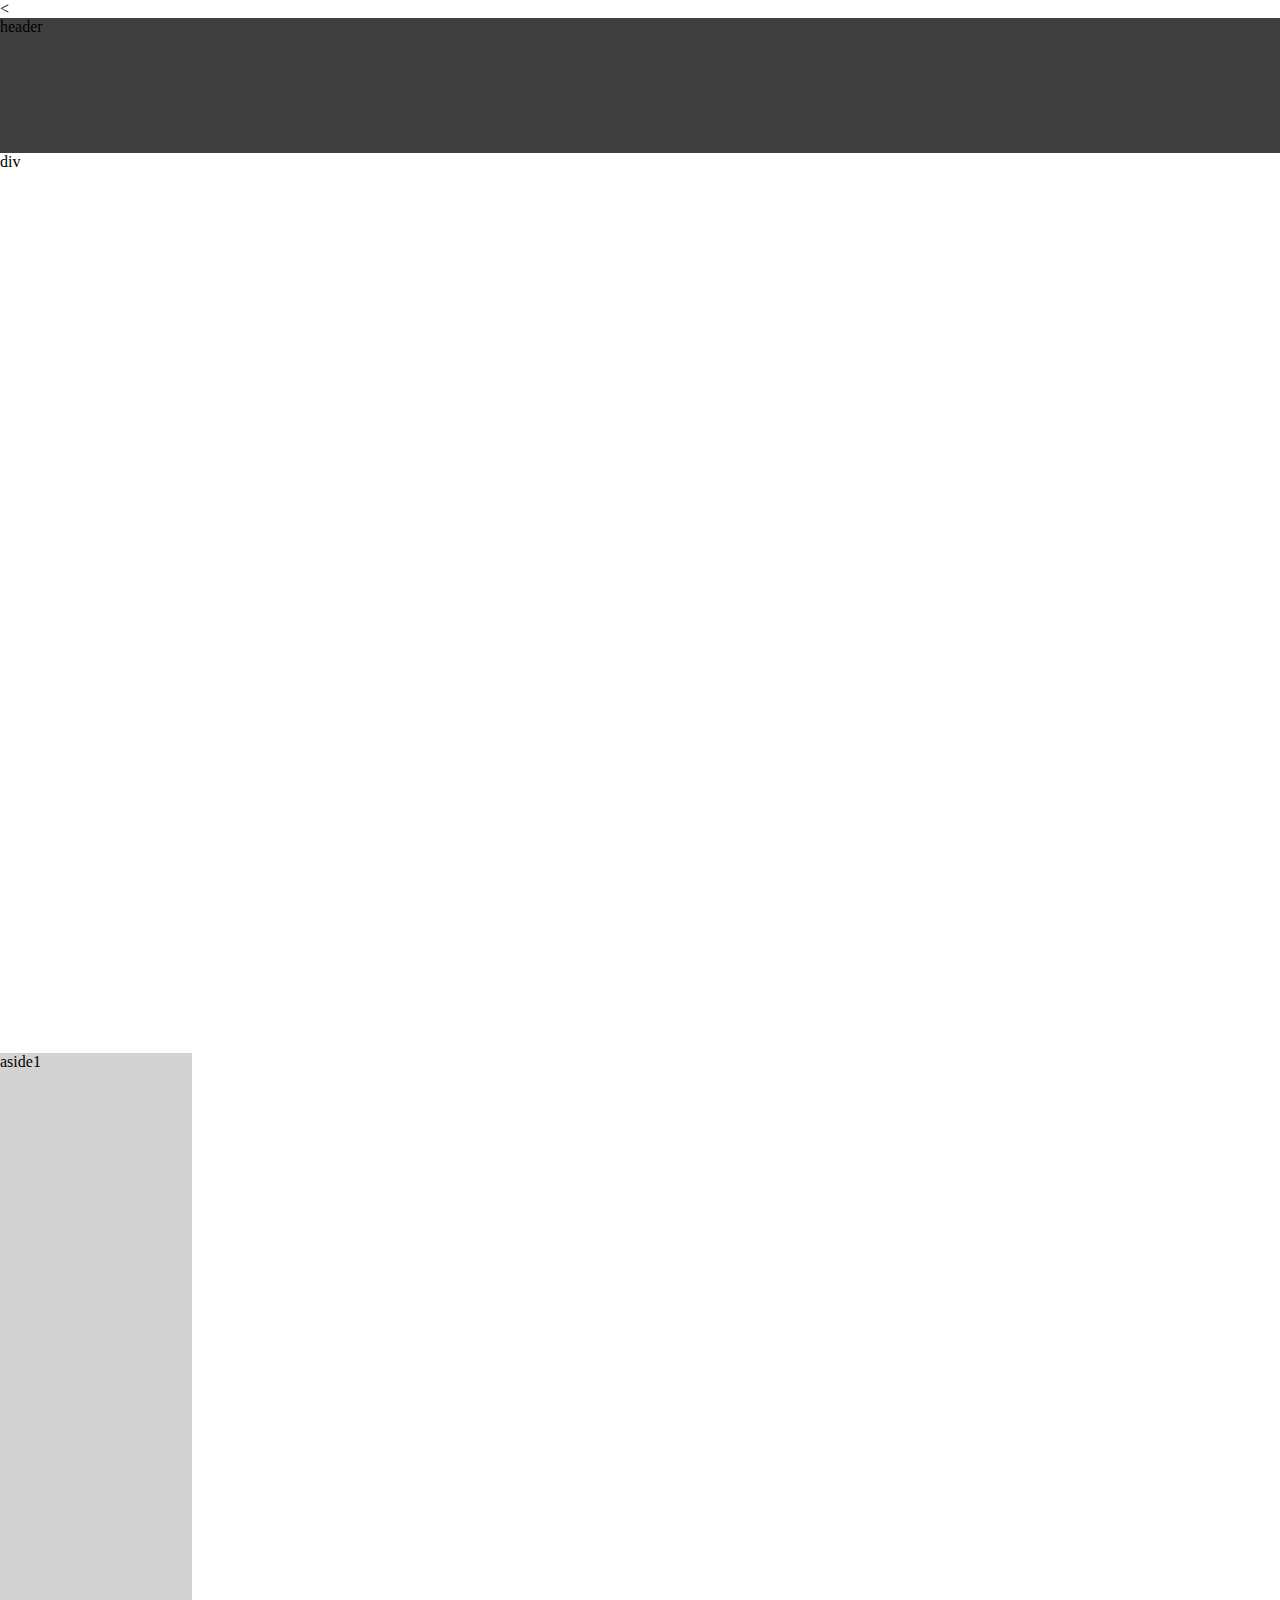
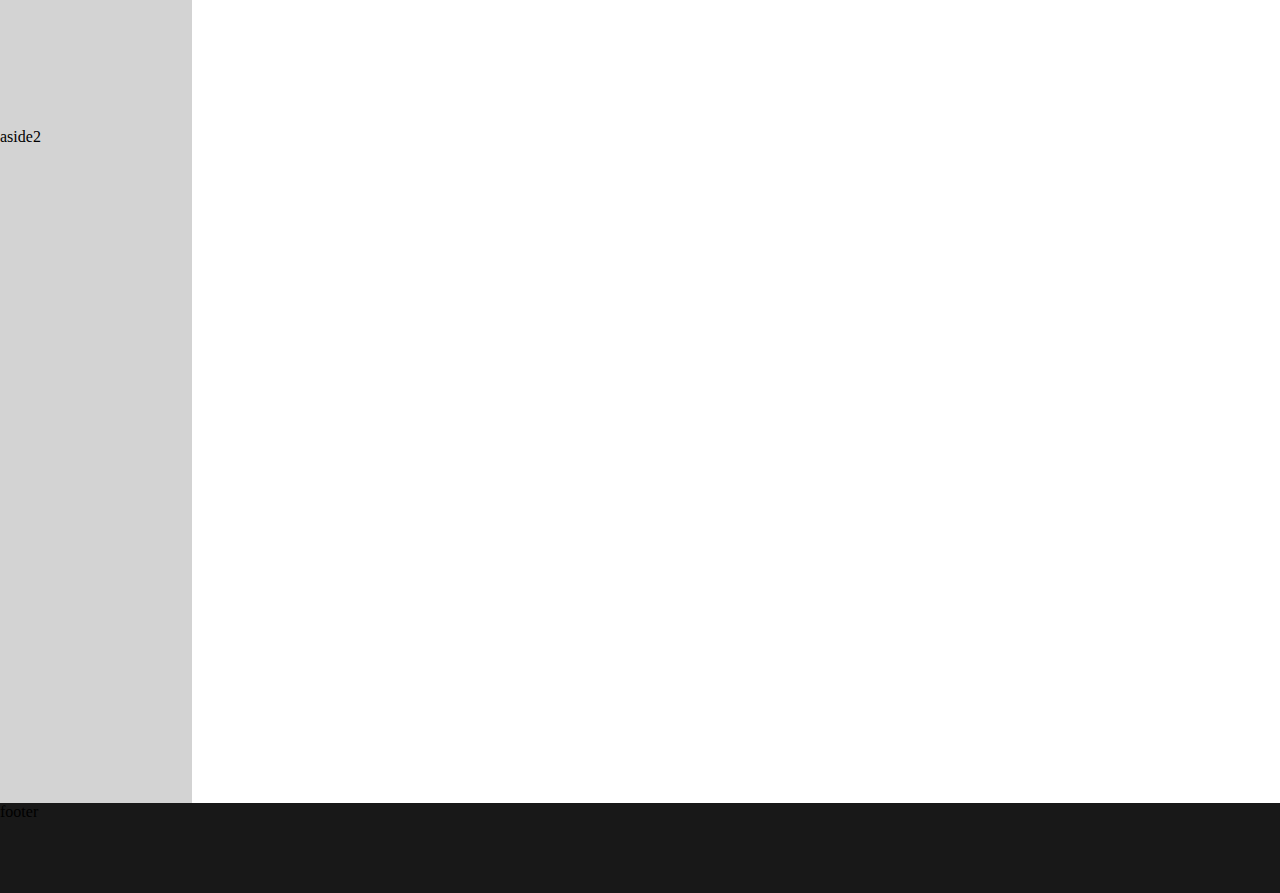
==== first/index.html @ a0308e8b "im about to make big cchanges lol" ====
<!-- Put your HTML HERE, make sure to connect your index.css sheet -->
<<!DOCTYPE html>
<html lang="en">
<head>
    <meta charset="UTF-8">
    <meta name="viewport" content="width=device-width, initial-scale=1.0">
    <meta http-equiv="X-UA-Compatible" content="ie=edge">
    <title>First.png</title>
    <link rel="stylesheet" href="index.css">
</head>




<body>
    <header>
        header
    </header>

    <div>
        div
    </div>

    <aside class="aside1">
        aside1
    </aside>

    <aside class="aside2">
        aside2
    </aside>

    <footer>
        footer
    </footer>
</body>
</html>
---- first/index.css ----
*{
    margin: 0;
    border:0
}

header{
    height: 15vh;
    background-color: rgba(61, 60, 60, 0.986);
}

div{
    height: 100vh;
    width: 100vw;
}

.aside1{
    height:75vh;
    width:15vw;
    background-color: lightgrey;
    align:right;

}


.aside2{
    height:75vh;
    width:15vw;
    background-color: lightgrey;
    left:20px;
}

footer{
    height: 10vh;
    background-color: rgb(24, 24, 24);
}
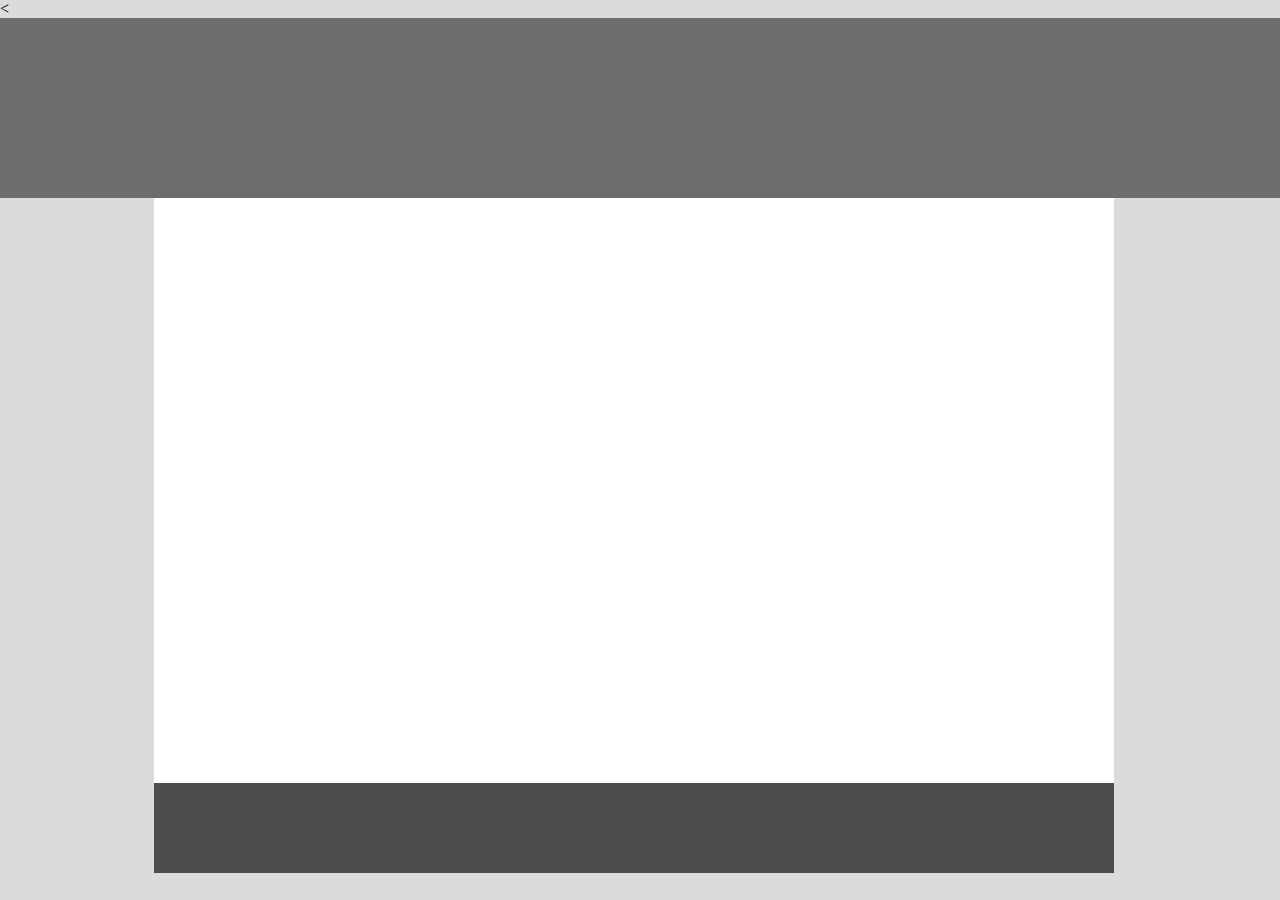
==== commit d7ad3c1c: "finished the first one!!!!!" ====
--- a/first/index.html
+++ b/first/index.html
@@ -9,28 +9,11 @@
     <link rel="stylesheet" href="index.css">
 </head>
 
+<body>
 
+    <div class="header"></div>
+    <div class="main-content"></div>
+    <div class="footer"></div>
 
-
-<body>
-    <header>
-        header
-    </header>
-
-    <div>
-        div
-    </div>
-
-    <aside class="aside1">
-        aside1
-    </aside>
-
-    <aside class="aside2">
-        aside2
-    </aside>
-
-    <footer>
-        footer
-    </footer>
 </body>
 </html>--- a/first/index.css
+++ b/first/index.css
@@ -1,35 +1,32 @@
-*{
-    margin: 0;
-    border:0
-}
-
-header{
-    height: 15vh;
-    background-color: rgba(61, 60, 60, 0.986);
-}
-
-div{
-    height: 100vh;
-    width: 100vw;
-}
-
-.aside1{
-    height:75vh;
-    width:15vw;
-    background-color: lightgrey;
-    align:right;
+body{
+    margin:0px;
+    background-color:rgb(219, 219, 219);
+    width:100vw;
+    height:100vh;
 
 }
 
-
-.aside2{
-    height:75vh;
-    width:15vw;
-    background-color: lightgrey;
-    left:20px;
+.header{
+    margin: 0px;
+    height:20vh ;
+    width: 100%;
+    background-color:rgb(109, 109, 109);
 }
 
-footer{
-    height: 10vh;
-    background-color: rgb(24, 24, 24);
+.main-content{
+    position: relative;
+    left: 12%;
+    margin:0px;
+    background-color: white;
+    height:65vh ;
+    width:75% ;
+}
+
+.footer{
+    position: relative;
+    left: 12%;
+    margin: 0px;
+    height:10vh;
+    width:75% ;
+    background-color: rgb(77, 77, 77);
 }